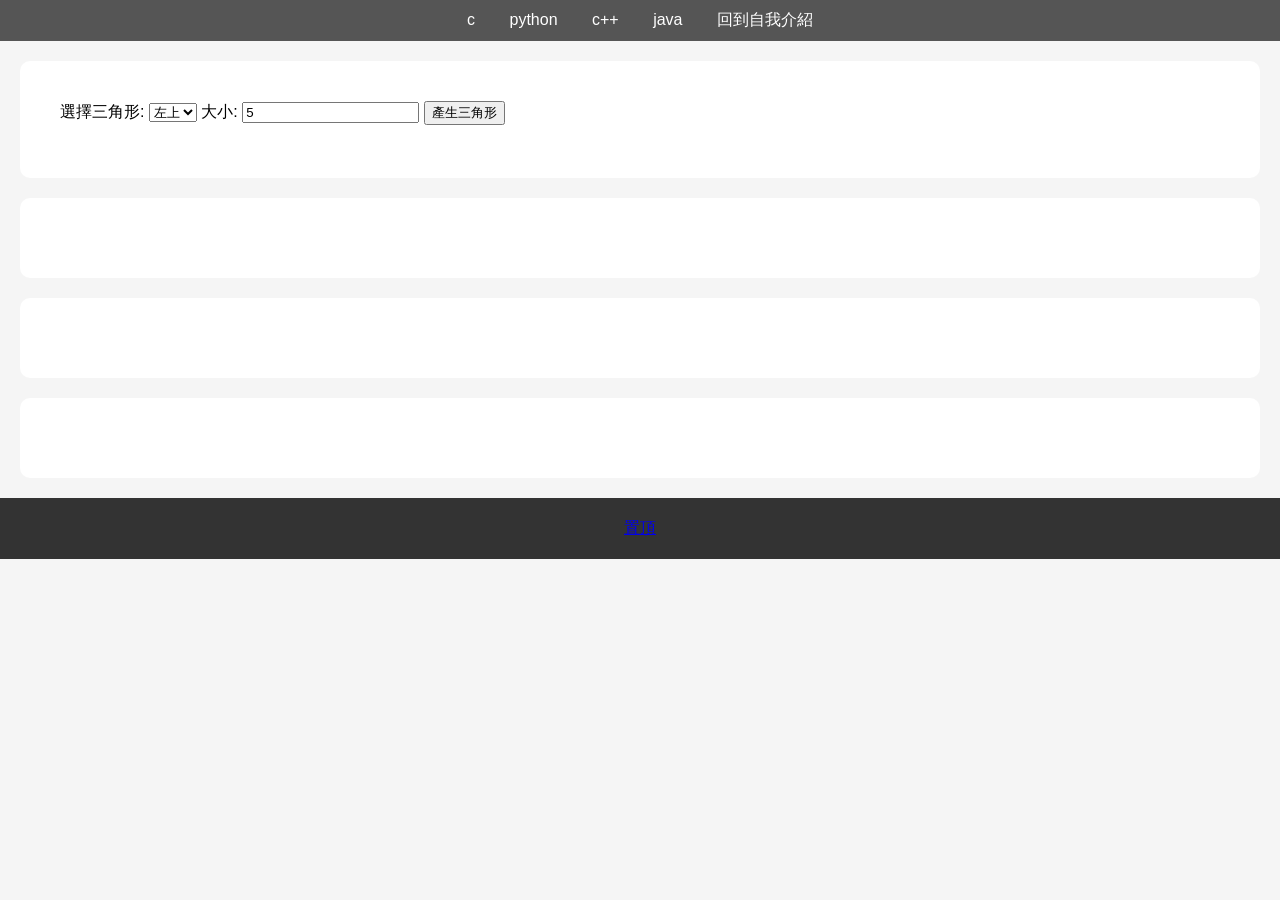
==== project.html @ 3151014e "create and updata" ====
<project html>
<html lang="zh-TW">
<head>
    <meta charset="UTF-8">
    <meta name="viewport" content="width=device-width, initial-scale=1.0">
    <title>成果</title>

    <!-- 外部CSS -->
    <link rel="stylesheet" href="style.css">
</head>
<body>
<nav>
    <div id="header">
    <a href="#c">c</a>
    <a href="#python">python</a>
    <a href="#c++">c++</a>
    <a href="#java">java</a>
    <a href="./index.html">回到自我介紹</a>
    </div>
</nav>
<section id="#c">
<label for="shape">選擇三角形:</label>
<select id="shape">
  <option value="1">左上</option>
  <option value="2">右上</option>
  <option value="3">左下</option>
  <option value="4">右下</option>
</select>

<label for="size">大小:</label>
<input type="number" id="size" value="5" min="1">

<button onclick="runC()">產生三角形</button>

<pre id="output"></pre>

<script>
async function runC(){
    const size = parseInt(document.getElementById("size").value);
    const shape = parseInt(document.getElementById("shape").value);

    const res = await fetch('/run-triangle', {
        method:'POST',
        headers:{'Content-Type':'application/json'},
        body: JSON.stringify({shape,size})
    });

    const text = await res.text();
    document.getElementById("output").textContent = text;
}
</script>
</section>
<section id="#python"></section>
<section id="#c++"></section>
<section id="#java"></section>
<footer>
    <a href="#header">置頂</a>
</footer>
</body>
</html>
---- style.css ----
/* 全域設定 */
body {
    font-family: Arial, sans-serif;
    margin: 0;
    background-color: #f5f5f5;
}

/* 標題 */
header {
    background-color: rgb(51, 51, 51);
    color: white;
    padding: 20px;
    text-align: center;
}

/* 導覽列 */
nav {
    background-color: #555;
    padding: 10px;
    text-align: center;
}

nav a {
    color: white;
    margin: 0 15px;
    text-decoration: none;
}

nav a:hover {
    text-decoration: underline;
}

/* 內容區塊 */
section {
    padding: 40px;
    margin: 20px;
    background-color: white;
    border-radius: 10px;
}

/* 頁尾 */
footer {
    text-align: center;
    padding: 20px;
    background-color: #333;
    color: white;
}
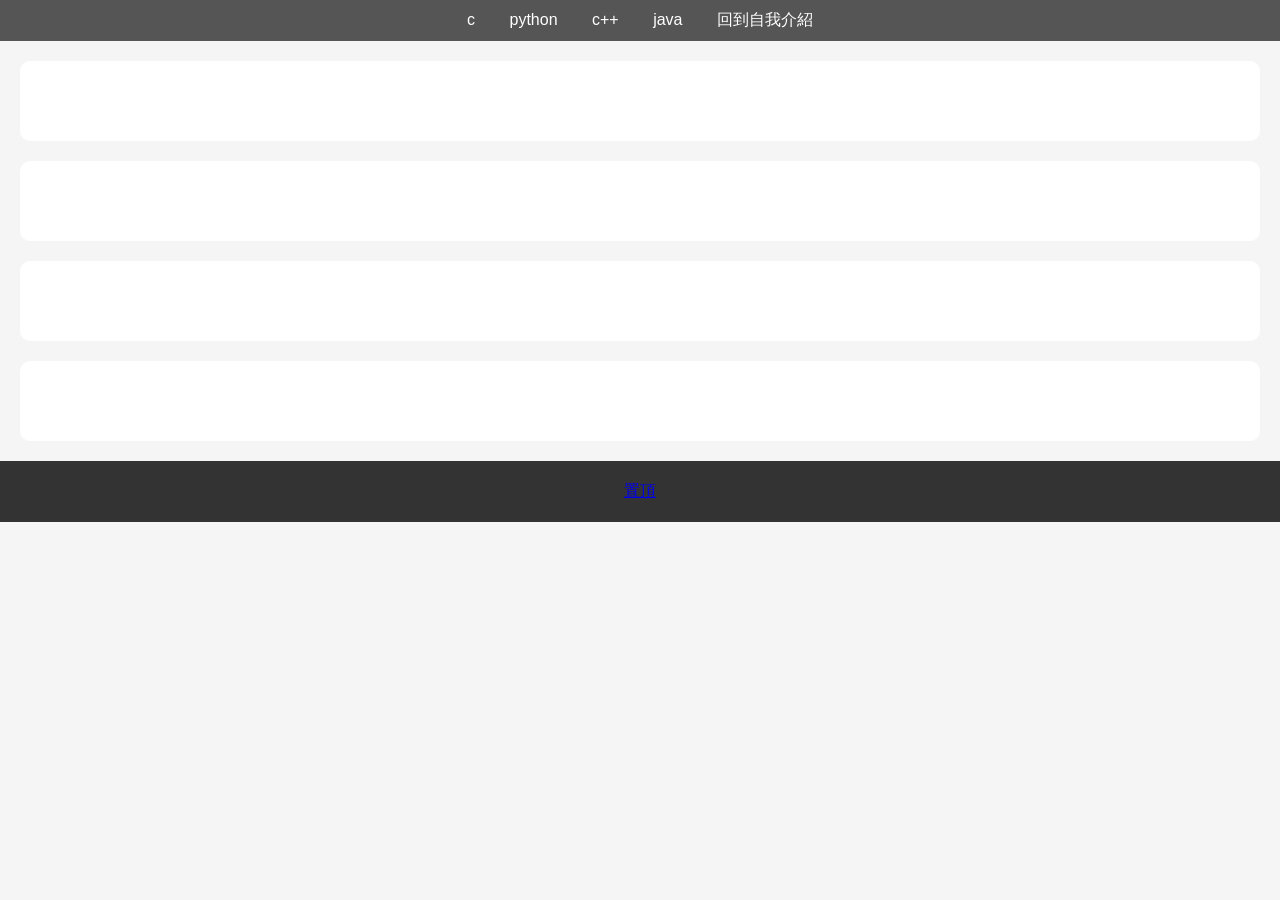
==== commit 4867cf76: "updata" ====
--- a/project.html
+++ b/project.html
@@ -18,41 +18,11 @@
     <a href="./index.html">回到自我介紹</a>
     </div>
 </nav>
-<section id="#c">
-<label for="shape">選擇三角形:</label>
-<select id="shape">
-  <option value="1">左上</option>
-  <option value="2">右上</option>
-  <option value="3">左下</option>
-  <option value="4">右下</option>
-</select>
-
-<label for="size">大小:</label>
-<input type="number" id="size" value="5" min="1">
-
-<button onclick="runC()">產生三角形</button>
-
-<pre id="output"></pre>
-
-<script>
-async function runC(){
-    const size = parseInt(document.getElementById("size").value);
-    const shape = parseInt(document.getElementById("shape").value);
-
-    const res = await fetch('/run-triangle', {
-        method:'POST',
-        headers:{'Content-Type':'application/json'},
-        body: JSON.stringify({shape,size})
-    });
-
-    const text = await res.text();
-    document.getElementById("output").textContent = text;
-}
-</script>
+<section id="c">
 </section>
-<section id="#python"></section>
-<section id="#c++"></section>
-<section id="#java"></section>
+<section id="python"></section>
+<section id="c++"></section>
+<section id="java"></section>
 <footer>
     <a href="#header">置頂</a>
 </footer>
